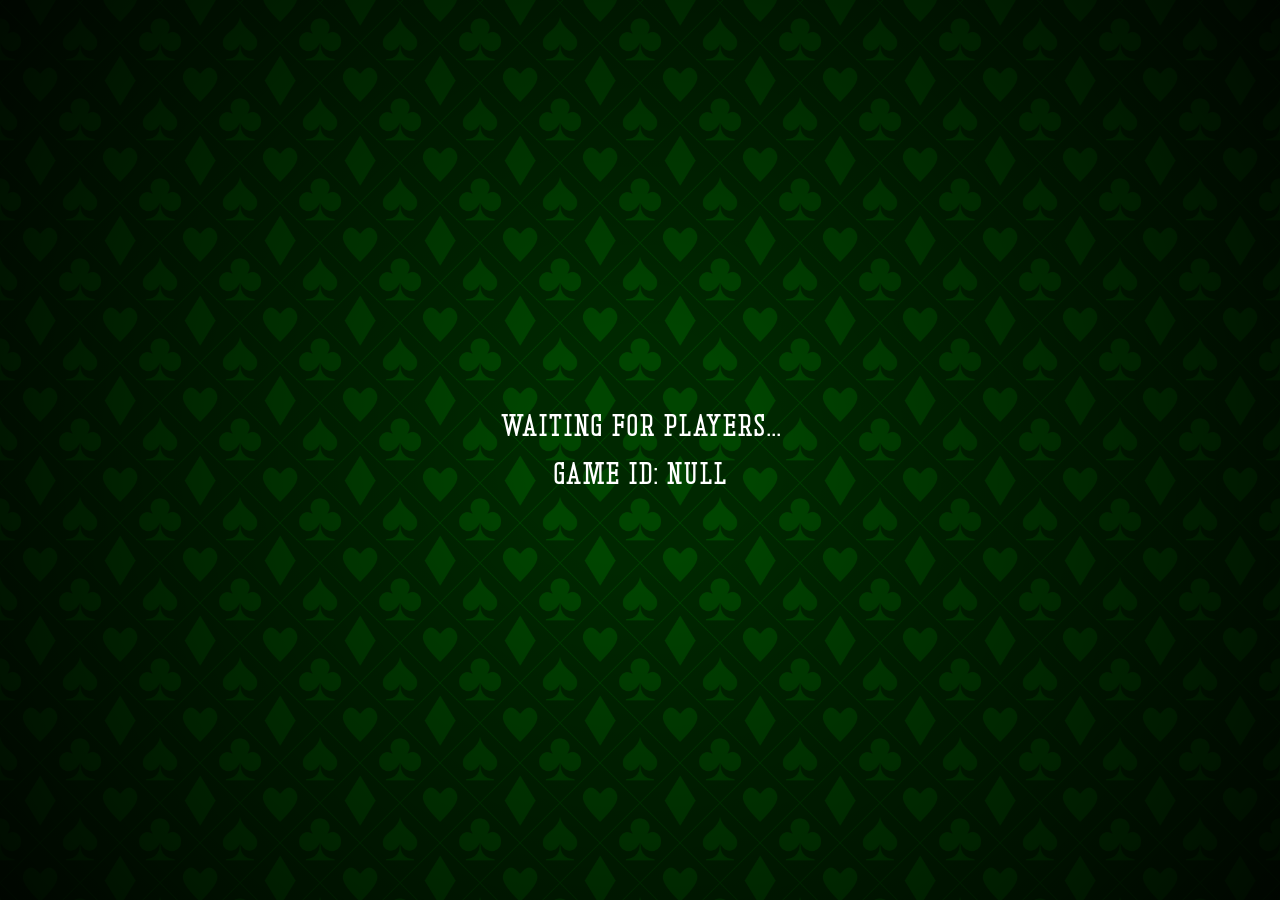
==== game/index.html @ 9f59bb1c "show hand" ====
<html lang="en">
<head>
    <meta charset="UTF-8">
    <meta name="viewport" content="width=device-width, initial-scale=1.0">
    <title>Manille</title>
    <link rel="stylesheet" href="/assets/css/reset.css">
    <link rel="stylesheet" href="/assets/css/font.css">
    <link rel="stylesheet" href="/assets/css/background.css">
    <link rel="stylesheet" href="/assets/css/game.css">
    <script src="/assets/js/game.js" type="module"></script>
</head>
<body>
    <main class="background">
        <div class="vignette">
            <div class="waiting">
                <div>Waiting for players...</div>
                <div></div>
            </div>
            <div class="wait-for-trump hidden">
                <p>Waiting for trump to be chosen...</p>
            </div>
            <div class="select-trump hidden">
                <p>Choose your trump suit:</p>
                <div class="trump-options">
                    <span data-trump="Spades">♠</span>
                    <span data-trump="Hearts">♥</span>
                    <span data-trump="Clubs">♣</span>
                    <span data-trump="Diamonds">♦</span>
                </div>
            </div>
            <div class="hand">
                
            </div>
        </div>
    </main>
</body>
</html>
---- assets/css/font.css ----
@font-face {
    font-family: "JqkasWild";
    src: url("../fonts/JqkasWild.ttf") format("truetype");
}
---- assets/css/background.css ----
html, body {
    overflow: hidden;
}

.background {
    width: 100%;
    height: 100%;
    text-align: center;
    background-image: url("../media/bg.png");
    background-size: 10rem;
    animation: infinite 5s scroll forwards linear;
}

.vignette {
    width: 100%;
    height: 100%;
    background: #00000000 0 0 no-repeat;
    background: radial-gradient(circle, #00000055 15%, black 115%);
    background: -webkit-radial-gradient(center, circle, #00000055 15%, #000000 115%);
    background: radial-gradient(circle, #00000055 15%, #000000 115%);
    display: flex;
    flex-direction: column;
}

@keyframes scroll {
  from {
    background-position: 0 22%;
  }
  to {
    background-position: 10rem calc(22% + 10rem);
  }
}
---- assets/css/game.css ----
.waiting {
    font-size: 2rem;
    color: white;
    font-family: JqkasWild, serif;
    height: 100vh;
    display: flex;
    justify-content: center;
    align-items: center;
    flex-direction: column;
    gap: 1rem;
}

.wait-for-trump {
    font-size: 2rem;
    color: white;
    font-family: JqkasWild, serif;
    height: 100vh;
    display: flex;
    justify-content: center;
    align-items: center;
    flex-direction: column;
}

.select-trump {
    font-size: 2rem;
    color: white;
    height: 100vh;
    display: flex;
    justify-content: center;
    align-items: center;
    flex-direction: column;
    
    .trump-options span {
        user-select: none;
        font-size: 4rem;
        cursor: pointer;

        &:hover {
            color: darkgray;   
        }

        &:active {
            color: gray;
        }
    }
}

.hand {
    font-family: JqkasWild, serif;
    position: absolute;
    bottom: 0;
    left: 50%;
    transform: translate(-50%, 0);
    display: flex;
    flex-direction: row;

    div.card {
        user-select: none;
        cursor: pointer;
        padding: 1rem;
        background: white;
        margin: 0.25rem;
        font-size: 2rem;
        border-radius: 0.5rem;
        display: flex;
        flex-direction: column;
        width: 2.5rem;

        &:hover {
            background-color: darkgray;   
        }

        &:active {
            background-color: gray;
        }

        &.red {
            color: #dd2222;
        }

        &.black {
            color: black;
        }
    }
}


.hidden {
    display: none;
}
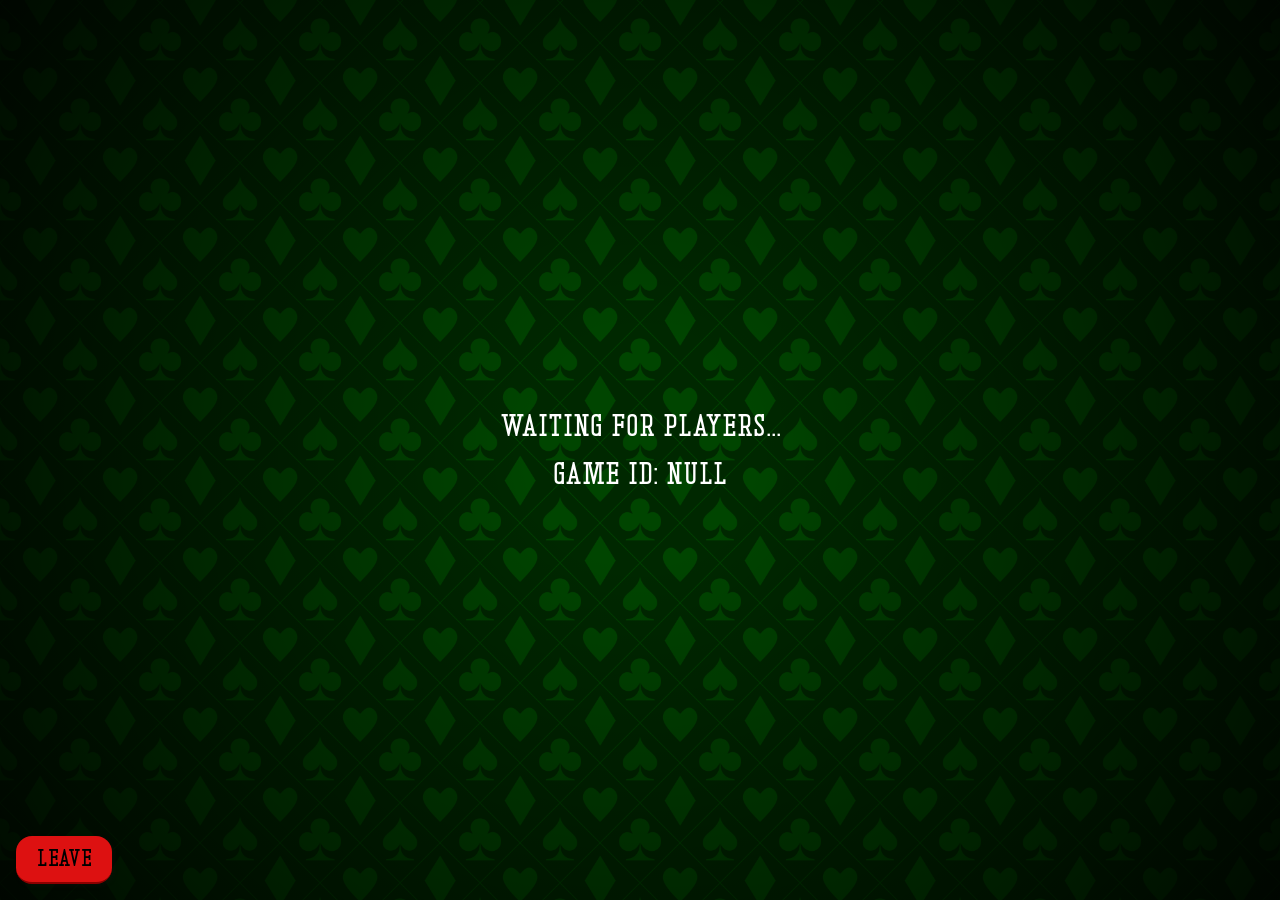
==== commit 50918e76: "add leave button for when you've had enough" ====
--- a/game/index.html
+++ b/game/index.html
@@ -31,6 +31,12 @@
             <div class="hand">
                 
             </div>
+            <div class="trick">
+
+            </div>
+            <button class="next hidden">Next</button>
+            <div class="player-info"></div>
+            <button class="leave">Leave</button>
         </div>
     </main>
 </body>
--- a/assets/css/game.css
+++ b/assets/css/game.css
@@ -48,23 +48,14 @@
 .hand {
     font-family: JqkasWild, serif;
     position: absolute;
-    bottom: 0;
+    bottom: 1rem;
     left: 50%;
     transform: translate(-50%, 0);
     display: flex;
     flex-direction: row;
 
-    div.card {
-        user-select: none;
+    .card {
         cursor: pointer;
-        padding: 1rem;
-        background: white;
-        margin: 0.25rem;
-        font-size: 2rem;
-        border-radius: 0.5rem;
-        display: flex;
-        flex-direction: column;
-        width: 2.5rem;
 
         &:hover {
             background-color: darkgray;   
@@ -73,17 +64,98 @@
         &:active {
             background-color: gray;
         }
+    }
+}
 
-        &.red {
-            color: #dd2222;
-        }
+div.card {
+    user-select: none;
+    padding: 1rem;
+    background: white;
+    margin: 0.25rem;
+    font-size: 2rem;
+    border-radius: 0.5rem;
+    display: flex;
+    flex-direction: column;
+    width: 2.5rem;
 
-        &.black {
-            color: black;
+    &.red {
+        color: #dd2222;
+    }
+
+    &.black {
+        color: black;
+    }
+    
+    &.empty {
+        background-color: transparent;
+        border: #ffffff88 dashed 0.25rem ;
+        color: transparent;
+    }
+}
+
+.trick {
+    display: flex;
+    flex-direction: row;
+    gap: 1rem;
+    position: absolute;
+    top: 50%;
+    left: 50%;
+    transform: translate(-50%, -50%);
+    font-family: JqkasWild, serif;
+
+    p {
+        color: white;
+        font-size: 1.5rem;
+        margin-top: 0.5rem;
+
+        &.next-to-play {
+            color: yellow;
         }
     }
 }
 
+.next {
+    right: 1rem;
+    bottom: 1rem;
+}
+
+.leave {
+    left: 1rem;
+    bottom: 1rem;
+}
+
+.leave, .next {
+    width: 6rem;
+    height: 3rem;
+    font-size: 1.5rem;
+    background-color: #d11;
+    border: none;
+    border-bottom: solid darkred 0.125rem;
+    border-radius: 1rem;
+    cursor: pointer;
+    box-shadow: 2px 2px 4px #11111155;
+    font-family: JqkasWild, serif;
+    position: absolute;
+
+    &:hover {
+        background-color: #f00;
+    }
+
+    &:active {
+        background-color: #b00;
+    }
+}
+
+.player-info {
+    position: absolute;
+    top: 0;
+    left: 50%;
+    transform: translate(-50%, 0);
+    color: white;
+    font-family: JqkasWild, serif;
+    margin-top: 0.5rem;
+    font-size: 1.5rem;
+}
 
 .hidden {
     display: none;
